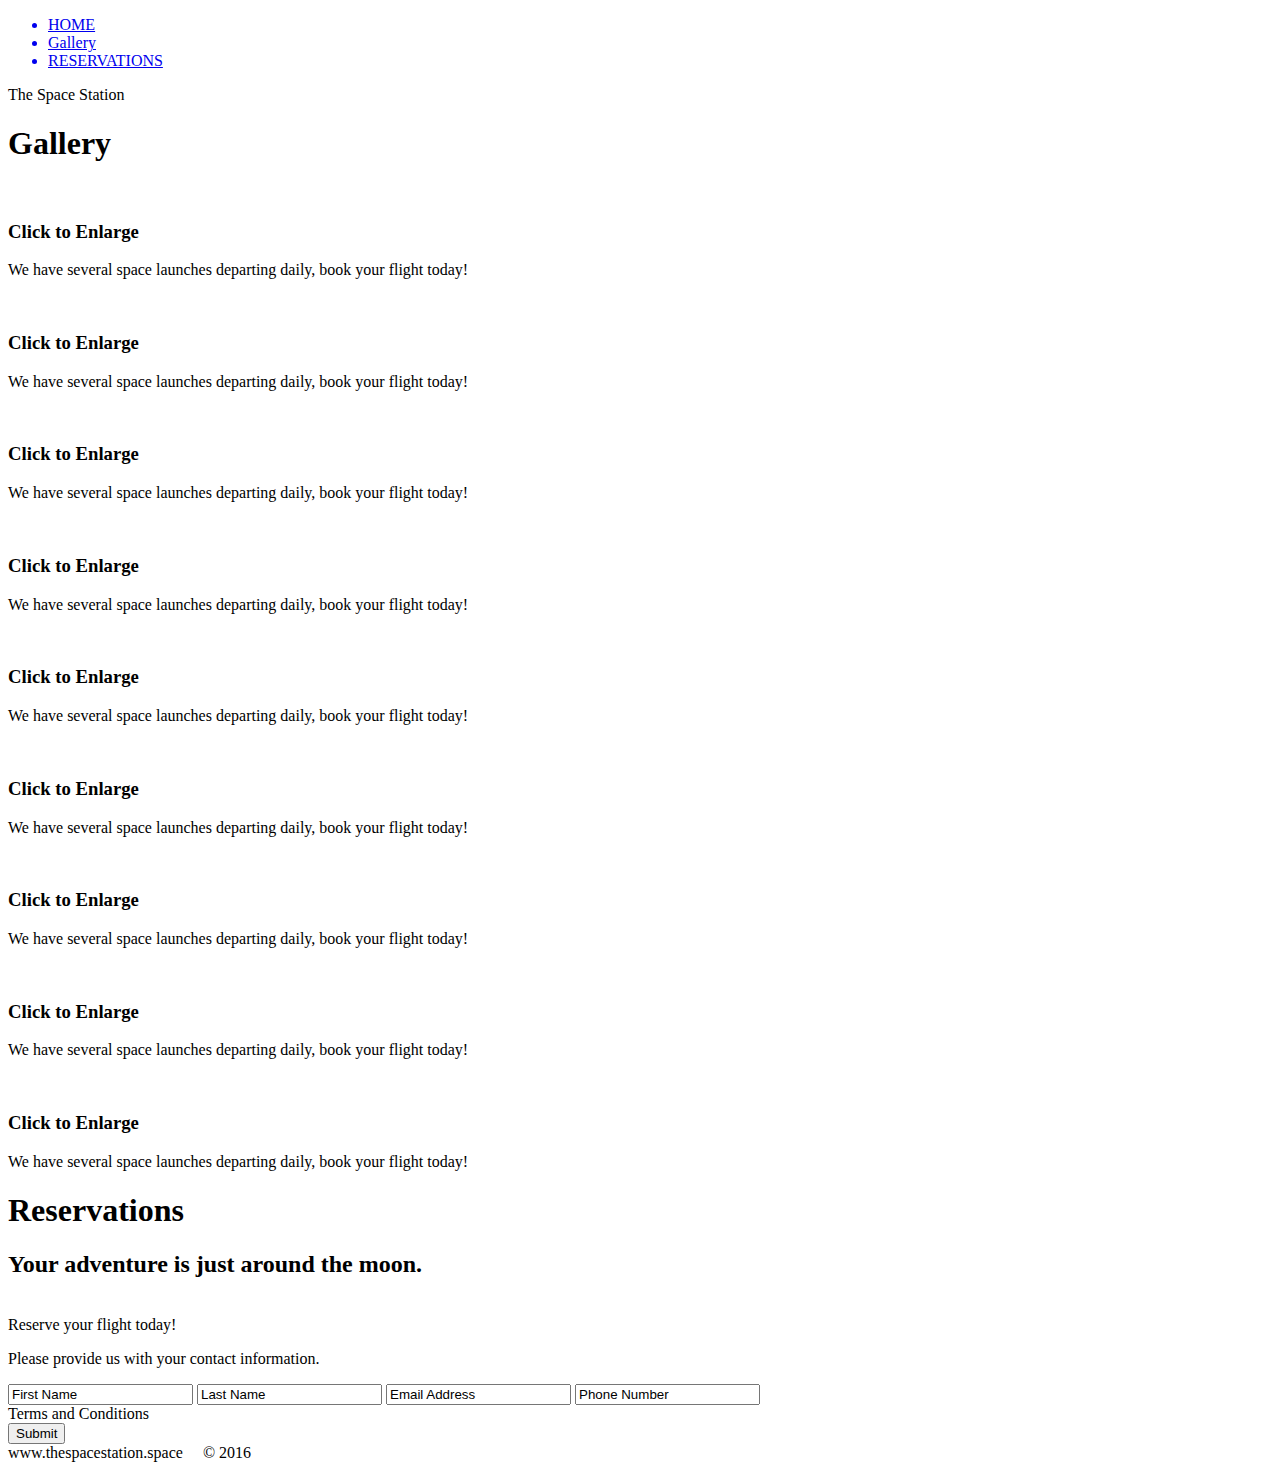
==== project/index.html @ c0df2b38 "Create index.html" ====
<!DOCTYPE html>
<html lang="en">
    <head>
	    <title>My Basic HTML</title>
		<meta charset="utf-8">
	</head>
	<body>
	
	    <!-- NAV-->
		<div>
		    <div>
			    <ul>
				    <a href="#home" id="link>"><li>HOME</li></a>
					<a href="#gallery"><li>Gallery</li></a>
					<a href="#contact"><li>RESERVATIONS</li></a>
				</ul>
			</div>
		</div>
	    <!--END NAV-->
		
		<!--HOME-->
		<div id="home">
		    <div>
			    <div>
				    <span>The Space Station</span>
				</div>
			</div>
		</div>
		<!--END HOME-->
		
		<!--GALLERY-->
		<section>
		    <div id="gallery">
			     <h1>Gallery</h1>
				 <div>
				     
				     <!--PHOTO-CONTAINER 1-->
					 <div>
					     <div>
						     <img src="./images/thumb/thumbnail_1.jpg" alt="">
						     <div>
							     <h3>Click to Enlarge</h3>
								 <p>We have several space launches departing daily, book your flight today!</p>
							 </div>
						 </div> 
					 </div>
					 <!--END PHOTO-CONTAINER 1-->
					 
					 <!--PHOTO-CONTAINER 2-->
					 <div>
					     <div>
						     <img src="./images/thumb/thumbnail_2.jpg" alt="">
						     <div>
							     <h3>Click to Enlarge</h3>
								 <p>We have several space launches departing daily, book your flight today!</p>
							 </div>
						 </div> 
					 </div>
					 <!--END PHOTO-CONTAINER 2-->
					 
					 <!--PHOTO-CONTAINER 3-->
					 <div>
					     <div>
						     <img src="./images/thumb/thumbnail_3.jpg" alt="">
						     <div>
							     <h3>Click to Enlarge</h3>
								 <p>We have several space launches departing daily, book your flight today!</p>
							 </div>
						 </div> 
					 </div>
					 <!--END PHOTO-CONTAINER 3-->
					 
					 <!--PHOTO-CONTAINER 4-->
					 <div>
					     <div>
						     <img src="./images/thumb/thumbnail_4.jpg" alt="">
						     <div>
							     <h3>Click to Enlarge</h3>
								 <p>We have several space launches departing daily, book your flight today!</p>
							 </div>
						 </div> 
					 </div>
					 <!--END PHOTO-CONTAINER 4-->
					 
					 <!--PHOTO-CONTAINER 5-->
					 <div>
					     <div>
						     <img src="./images/thumb/thumbnail_5.jpg" alt="">
						     <div>
							     <h3>Click to Enlarge</h3>
								 <p>We have several space launches departing daily, book your flight today!</p>
							 </div>
						 </div> 
					 </div>
					 <!--END PHOTO-CONTAINER 5-->
					 
					 <!--PHOTO-CONTAINER 6-->
					 <div>
					     <div>
						     <img src="./images/thumb/thumbnail_6.jpg" alt="">
						     <div>
							     <h3>Click to Enlarge</h3>
								 <p>We have several space launches departing daily, book your flight today!</p>
							 </div>
						 </div> 
					 </div>
					 <!--END PHOTO-CONTAINER 6-->
					 
					 <!--PHOTO-CONTAINER 7-->
					 <div>
					     <div>
						     <img src="./images/thumb/thumbnail_7.jpg" alt="">
						     <div>
							     <h3>Click to Enlarge</h3>
								 <p>We have several space launches departing daily, book your flight today!</p>
							 </div>
						 </div> 
					 </div>
					 <!--END PHOTO-CONTAINER 7-->
					 
					 <!--PHOTO-CONTAINER 8-->
					 <div>
					     <div>
						     <img src="./images/thumb/thumbnail_8.jpg" alt="">
						     <div>
							     <h3>Click to Enlarge</h3>
								 <p>We have several space launches departing daily, book your flight today!</p>
							 </div>
						 </div> 
					 </div>
					 <!--END PHOTO-CONTAINER 8-->
					 
					 <!--PHOTO-CONTAINER 9-->
					 <div>
					     <div>
						     <img src="./images/thumb/thumbnail_9.jpg" alt="">
						     <div>
							     <h3>Click to Enlarge</h3>
								 <p>We have several space launches departing daily, book your flight today!</p>
							 </div>
						 </div> 
					 </div> 
					 <!--END PHOTO-CONTAINER 9-->
					 
				 </div>
			</div>
		</section>
		<!--END GALLERY-->
		
		<!--RSVP-->
		<section>
		    <div id="contact">
			    <div>
				    <h1>Reservations</h1>
					<div>
					    <h2><span>Your adventure is just around the moon.</span></h2>
						    <br />Reserve your flight today!
						</h2>
						<p>
						   Please provide us with your contact information.
						</p>
						<div>
						    <form action="" method="post">
							    <input class="rsvp" type="text" value="First Name">
								<input class="rsvp" type="text" value="Last Name">
								<input class="rsvp" type="text" value="Email Address">
								<input class="rsvp" type="text" value="Phone Number">
								<div class="form-spacer">
								    <label class="terms">Terms and Conditions</label>
								</div>
								<div>
								    <input type="submit" value="Submit">
								</div>
							</form>	
						</div>
					</div>
				</div>
			</div>
		</section>
		<!--END RSVP-->
		
		<!--FOOTER-->
		<div>
		    www.thespacestation.space &nbsp; &nbsp; &copy; 2016
		</div>
		<!--END FOOTER-->
		
	</body>
</html>
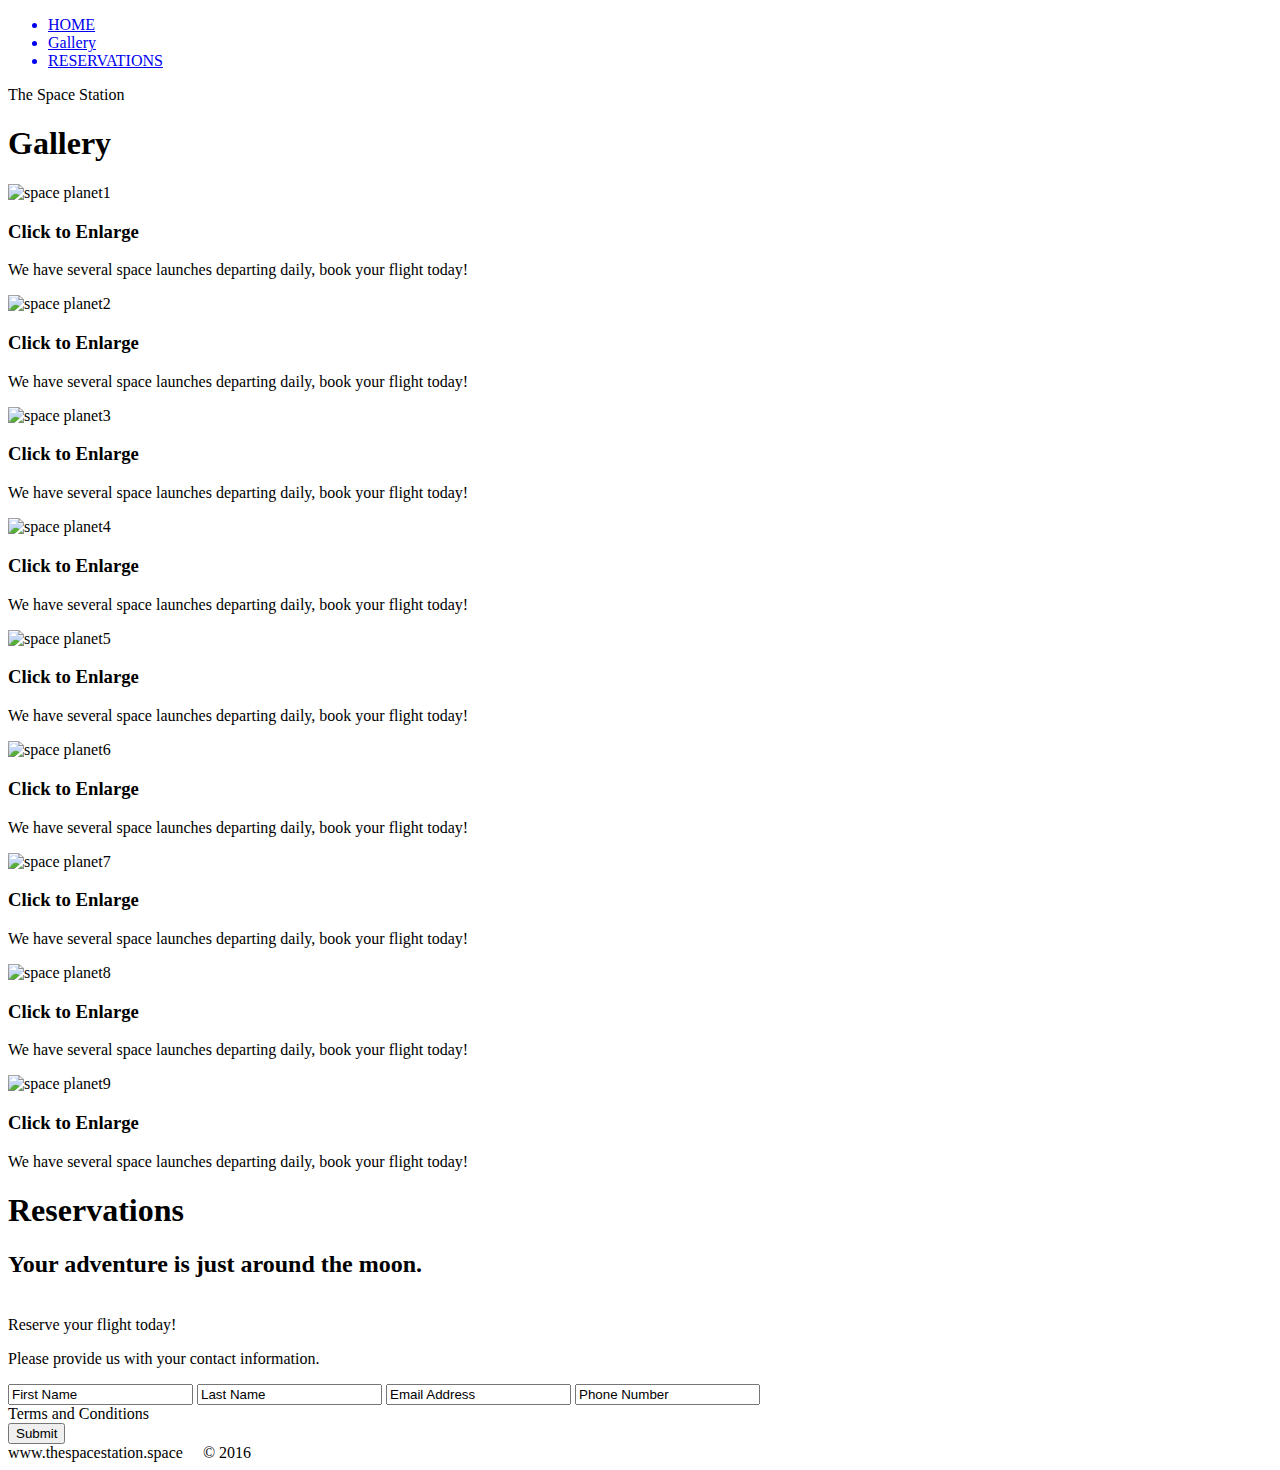
==== commit b09159f9: "Update index.html" ====
--- a/project/index.html
+++ b/project/index.html
@@ -37,7 +37,7 @@
 				     <!--PHOTO-CONTAINER 1-->
 					 <div>
 					     <div>
-						     <img src="./images/thumb/thumbnail_1.jpg" alt="">
+						     <img src="./images/thumb/thumbnail_1.jpg" alt="space planet1">
 						     <div>
 							     <h3>Click to Enlarge</h3>
 								 <p>We have several space launches departing daily, book your flight today!</p>
@@ -49,7 +49,7 @@
 					 <!--PHOTO-CONTAINER 2-->
 					 <div>
 					     <div>
-						     <img src="./images/thumb/thumbnail_2.jpg" alt="">
+						     <img src="./images/thumb/thumbnail_2.jpg" alt="space planet2">
 						     <div>
 							     <h3>Click to Enlarge</h3>
 								 <p>We have several space launches departing daily, book your flight today!</p>
@@ -61,7 +61,7 @@
 					 <!--PHOTO-CONTAINER 3-->
 					 <div>
 					     <div>
-						     <img src="./images/thumb/thumbnail_3.jpg" alt="">
+						     <img src="./images/thumb/thumbnail_3.jpg" alt="space planet3">
 						     <div>
 							     <h3>Click to Enlarge</h3>
 								 <p>We have several space launches departing daily, book your flight today!</p>
@@ -73,7 +73,7 @@
 					 <!--PHOTO-CONTAINER 4-->
 					 <div>
 					     <div>
-						     <img src="./images/thumb/thumbnail_4.jpg" alt="">
+						     <img src="./images/thumb/thumbnail_4.jpg" alt="space planet4">
 						     <div>
 							     <h3>Click to Enlarge</h3>
 								 <p>We have several space launches departing daily, book your flight today!</p>
@@ -85,7 +85,7 @@
 					 <!--PHOTO-CONTAINER 5-->
 					 <div>
 					     <div>
-						     <img src="./images/thumb/thumbnail_5.jpg" alt="">
+						     <img src="./images/thumb/thumbnail_5.jpg" alt="space planet5">
 						     <div>
 							     <h3>Click to Enlarge</h3>
 								 <p>We have several space launches departing daily, book your flight today!</p>
@@ -97,19 +97,19 @@
 					 <!--PHOTO-CONTAINER 6-->
 					 <div>
 					     <div>
-						     <img src="./images/thumb/thumbnail_6.jpg" alt="">
+						     <img src="./images/thumb/thumbnail_6.jpeg" alt="space planet6">
 						     <div>
 							     <h3>Click to Enlarge</h3>
 								 <p>We have several space launches departing daily, book your flight today!</p>
 							 </div>
-						 </div> 
+						 </div>
 					 </div>
 					 <!--END PHOTO-CONTAINER 6-->
 					 
 					 <!--PHOTO-CONTAINER 7-->
 					 <div>
 					     <div>
-						     <img src="./images/thumb/thumbnail_7.jpg" alt="">
+						     <img src="./images/thumb/thumbnail_7.jpg" alt="space planet7">
 						     <div>
 							     <h3>Click to Enlarge</h3>
 								 <p>We have several space launches departing daily, book your flight today!</p>
@@ -121,7 +121,7 @@
 					 <!--PHOTO-CONTAINER 8-->
 					 <div>
 					     <div>
-						     <img src="./images/thumb/thumbnail_8.jpg" alt="">
+						     <img src="./images/thumb/thumbnail_8.jpg" alt="space planet8">
 						     <div>
 							     <h3>Click to Enlarge</h3>
 								 <p>We have several space launches departing daily, book your flight today!</p>
@@ -133,7 +133,7 @@
 					 <!--PHOTO-CONTAINER 9-->
 					 <div>
 					     <div>
-						     <img src="./images/thumb/thumbnail_9.jpg" alt="">
+						     <img src="./images/thumb/thumbnail_9.jpg" alt="space planet9">
 						     <div>
 							     <h3>Click to Enlarge</h3>
 								 <p>We have several space launches departing daily, book your flight today!</p>
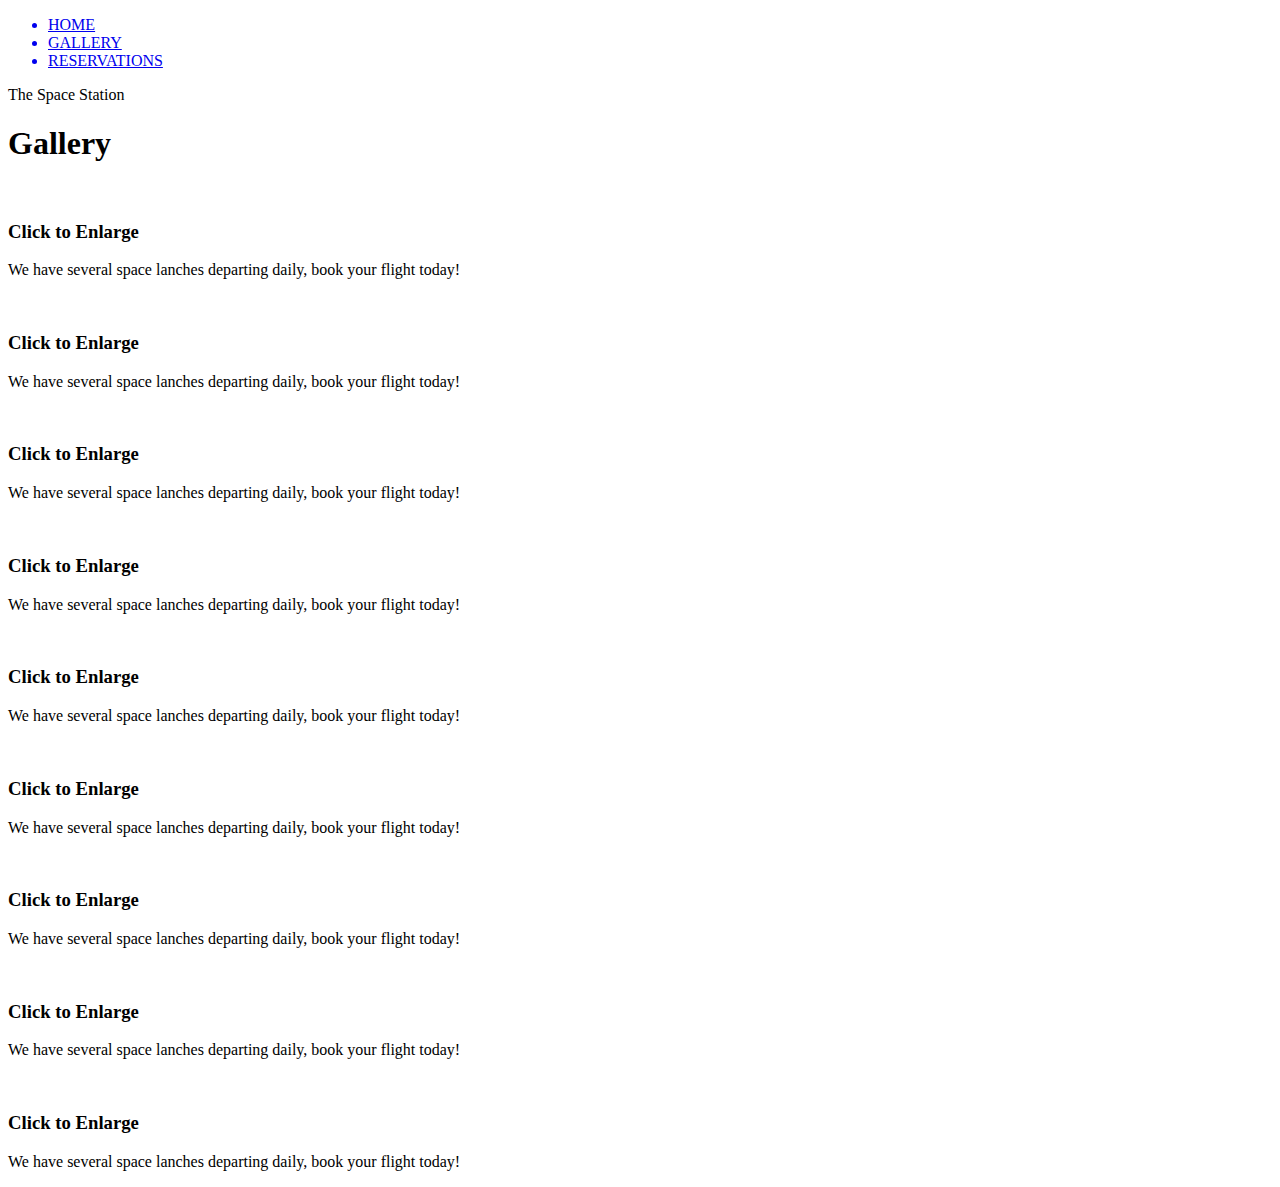
==== commit 4c3e5617: "fix" ====
--- a/project/index.html
+++ b/project/index.html
@@ -1,189 +1,163 @@
 <!DOCTYPE html>
-<html lang="en">
-    <head>
-	    <title>My Basic HTML</title>
+<html>
+	<head>
 		<meta charset="utf-8">
+		<title>The Space Station</title>
+		<link rel="stylesheet" href="">
+		<link rel="stylesheet" href="">
 	</head>
 	<body>
-	
-	    <!-- NAV-->
-		<div>
-		    <div>
-			    <ul>
-				    <a href="#home" id="link>"><li>HOME</li></a>
-					<a href="#gallery"><li>Gallery</li></a>
+
+		<!-- NAV -->
+		<div class="wrap">
+			<div class="menu-container">
+				<ul class="menu">
+					<a href="#home"><li>HOME</li></a>
+					<a href="#gallery"><li>GALLERY</li></a>
 					<a href="#contact"><li>RESERVATIONS</li></a>
 				</ul>
 			</div>
 		</div>
-	    <!--END NAV-->
-		
-		<!--HOME-->
+		<!-- END NAV -->
+
+		<!-- HOME -->
 		<div id="home">
-		    <div>
-			    <div>
-				    <span>The Space Station</span>
+			<div class="container">
+				<div class="text-centr">
+					<span class="head-main">The Space Station</span>
 				</div>
 			</div>
 		</div>
-		<!--END HOME-->
-		
-		<!--GALLERY-->
-		<section>
-		    <div id="gallery">
-			     <h1>Gallery</h1>
-				 <div>
-				     
-				     <!--PHOTO-CONTAINER 1-->
-					 <div>
-					     <div>
-						     <img src="./images/thumb/thumbnail_1.jpg" alt="space planet1">
-						     <div>
-							     <h3>Click to Enlarge</h3>
-								 <p>We have several space launches departing daily, book your flight today!</p>
-							 </div>
-						 </div> 
-					 </div>
-					 <!--END PHOTO-CONTAINER 1-->
-					 
-					 <!--PHOTO-CONTAINER 2-->
-					 <div>
-					     <div>
-						     <img src="./images/thumb/thumbnail_2.jpg" alt="space planet2">
-						     <div>
-							     <h3>Click to Enlarge</h3>
-								 <p>We have several space launches departing daily, book your flight today!</p>
-							 </div>
-						 </div> 
-					 </div>
-					 <!--END PHOTO-CONTAINER 2-->
-					 
-					 <!--PHOTO-CONTAINER 3-->
-					 <div>
-					     <div>
-						     <img src="./images/thumb/thumbnail_3.jpg" alt="space planet3">
-						     <div>
-							     <h3>Click to Enlarge</h3>
-								 <p>We have several space launches departing daily, book your flight today!</p>
-							 </div>
-						 </div> 
-					 </div>
-					 <!--END PHOTO-CONTAINER 3-->
-					 
-					 <!--PHOTO-CONTAINER 4-->
-					 <div>
-					     <div>
-						     <img src="./images/thumb/thumbnail_4.jpg" alt="space planet4">
-						     <div>
-							     <h3>Click to Enlarge</h3>
-								 <p>We have several space launches departing daily, book your flight today!</p>
-							 </div>
-						 </div> 
-					 </div>
-					 <!--END PHOTO-CONTAINER 4-->
-					 
-					 <!--PHOTO-CONTAINER 5-->
-					 <div>
-					     <div>
-						     <img src="./images/thumb/thumbnail_5.jpg" alt="space planet5">
-						     <div>
-							     <h3>Click to Enlarge</h3>
-								 <p>We have several space launches departing daily, book your flight today!</p>
-							 </div>
-						 </div> 
-					 </div>
-					 <!--END PHOTO-CONTAINER 5-->
-					 
-					 <!--PHOTO-CONTAINER 6-->
-					 <div>
-					     <div>
-						     <img src="./images/thumb/thumbnail_6.jpeg" alt="space planet6">
-						     <div>
-							     <h3>Click to Enlarge</h3>
-								 <p>We have several space launches departing daily, book your flight today!</p>
-							 </div>
-						 </div>
-					 </div>
-					 <!--END PHOTO-CONTAINER 6-->
-					 
-					 <!--PHOTO-CONTAINER 7-->
-					 <div>
-					     <div>
-						     <img src="./images/thumb/thumbnail_7.jpg" alt="space planet7">
-						     <div>
-							     <h3>Click to Enlarge</h3>
-								 <p>We have several space launches departing daily, book your flight today!</p>
-							 </div>
-						 </div> 
-					 </div>
-					 <!--END PHOTO-CONTAINER 7-->
-					 
-					 <!--PHOTO-CONTAINER 8-->
-					 <div>
-					     <div>
-						     <img src="./images/thumb/thumbnail_8.jpg" alt="space planet8">
-						     <div>
-							     <h3>Click to Enlarge</h3>
-								 <p>We have several space launches departing daily, book your flight today!</p>
-							 </div>
-						 </div> 
-					 </div>
-					 <!--END PHOTO-CONTAINER 8-->
-					 
-					 <!--PHOTO-CONTAINER 9-->
-					 <div>
-					     <div>
-						     <img src="./images/thumb/thumbnail_9.jpg" alt="space planet9">
-						     <div>
-							     <h3>Click to Enlarge</h3>
-								 <p>We have several space launches departing daily, book your flight today!</p>
-							 </div>
-						 </div> 
-					 </div> 
-					 <!--END PHOTO-CONTAINER 9-->
-					 
-				 </div>
-			</div>
-		</section>
-		<!--END GALLERY-->
-		
-		<!--RSVP-->
-		<section>
-		    <div id="contact">
-			    <div>
-				    <h1>Reservations</h1>
-					<div>
-					    <h2><span>Your adventure is just around the moon.</span></h2>
-						    <br />Reserve your flight today!
-						</h2>
-						<p>
-						   Please provide us with your contact information.
-						</p>
-						<div>
-						    <form action="" method="post">
-							    <input class="rsvp" type="text" value="First Name">
-								<input class="rsvp" type="text" value="Last Name">
-								<input class="rsvp" type="text" value="Email Address">
-								<input class="rsvp" type="text" value="Phone Number">
-								<div class="form-spacer">
-								    <label class="terms">Terms and Conditions</label>
-								</div>
-								<div>
-								    <input type="submit" value="Submit">
-								</div>
-							</form>	
+		<!-- END HOME -->
+
+		<!-- GALLERY -->
+		<section id="gallery">
+			<div class="container">
+				<h1>Gallery</h1>
+				<div class="flex-container">
+
+					<!-- PHOTO-CONTAINER 1 -->
+					<div class="photo-container">
+						<div class="photo">
+							<img src="./images/thumb/thumbnail_1.jpg" alt="">
+							<div class="photo-overlay">
+								<h3>Click to Enlarge</h3>
+								<p>We have several space lanches departing daily, book your flight today!</p>
+							</div>
 						</div>
 					</div>
+					<!-- END PHOTO-CONTAINER 1 -->
+
+					<!-- PHOTO-CONTAINER 2 -->
+					<div class="photo-container">
+						<div class="photo">
+							<img src="./images/thumb/thumbnail_2.jpg" alt="">
+							<div class="photo-overlay">
+								<h3>Click to Enlarge</h3>
+								<p>We have several space lanches departing daily, book your flight today!</p>
+							</div>
+						</div>
+					</div>
+					<!-- END PHOTO-CONTAINER 2 -->
+
+					<!-- PHOTO-CONTAINER 3 -->
+					<div class="photo-container">
+						<div class="photo">
+							<img src="./images/thumb/thumbnail_3.jpg" alt="">
+							<div class="photo-overlay">
+								<h3>Click to Enlarge</h3>
+								<p>We have several space lanches departing daily, book your flight today!</p>
+							</div>
+						</div>
+					</div>
+					<!-- END PHOTO-CONTAINER 3 -->
+
+					<!-- PHOTO-CONTAINER 4 -->
+					<div class="photo-container">
+						<div class="photo">
+							<img src="./images/thumb/thumbnail_4.jpg" alt="">
+							<div class="photo-overlay">
+								<h3>Click to Enlarge</h3>
+								<p>We have several space lanches departing daily, book your flight today!</p>
+							</div>
+						</div>
+					</div>
+					<!-- END PHOTO-CONTAINER 4 -->
+
+					<!-- PHOTO-CONTAINER 5 -->
+					<div class="photo-container">
+						<div class="photo">
+							<img src="./images/thumb/thumbnail_5.jpg" alt="">
+							<div class="photo-overlay">
+								<h3>Click to Enlarge</h3>
+								<p>We have several space lanches departing daily, book your flight today!</p>
+							</div>
+						</div>
+					</div>
+					<!-- END PHOTO-CONTAINER 5 -->
+
+					<!-- PHOTO-CONTAINER 6 -->
+					<div class="photo-container">
+						<div class="photo">
+							<img src="./images/thumb/thumbnail_6.jpg" alt="">
+							<div class="photo-overlay">
+								<h3>Click to Enlarge</h3>
+								<p>We have several space lanches departing daily, book your flight today!</p>
+							</div>
+						</div>
+					</div>
+					<!-- END PHOTO-CONTAINER 6 -->
+
+					<!-- PHOTO-CONTAINER 7 -->
+					<div class="photo-container">
+						<div class="photo">
+							<img src="./images/thumb/thumbnail_7.jpg" alt="">
+							<div class="photo-overlay">
+								<h3>Click to Enlarge</h3>
+								<p>We have several space lanches departing daily, book your flight today!</p>
+							</div>
+						</div>
+					</div>
+					<!-- END PHOTO-CONTAINER 7 -->
+
+					<!-- PHOTO-CONTAINER 8 -->
+					<div class="photo-container">
+						<div class="photo">
+							<img src="./images/thumb/thumbnail_8.jpg" alt="">
+							<div class="photo-overlay">
+								<h3>Click to Enlarge</h3>
+								<p>We have several space lanches departing daily, book your flight today!</p>
+							</div>
+						</div>
+					</div>
+					<!-- END PHOTO-CONTAINER 8 -->
+
+					<!-- PHOTO-CONTAINER 9 -->
+					<div class="photo-container">
+						<div class="photo">
+							<img src="./images/thumb/thumbnail_9.jpg" alt="">
+							<div class="photo-overlay">
+								<h3>Click to Enlarge</h3>
+								<p>We have several space lanches departing daily, book your flight today!</p>
+							</div>
+						</div>
+					</div>
+					<!-- END PHOTO-CONTAINER 9 -->
+				
 				</div>
 			</div>
 		</section>
-		<!--END RSVP-->
-		
-		<!--FOOTER-->
-		<div>
-		    www.thespacestation.space &nbsp; &nbsp; &copy; 2016
+		<!-- END GALLERY -->
+
+		<!-- RSVP -->
+		<section id="contact">
+		</section>
+		<!-- END RSVP -->
+
+		<!-- FOOTER -->
+		<div id="footer">
 		</div>
-		<!--END FOOTER-->
-		
+		<!-- END FOOTER -->
+
 	</body>
 </html>